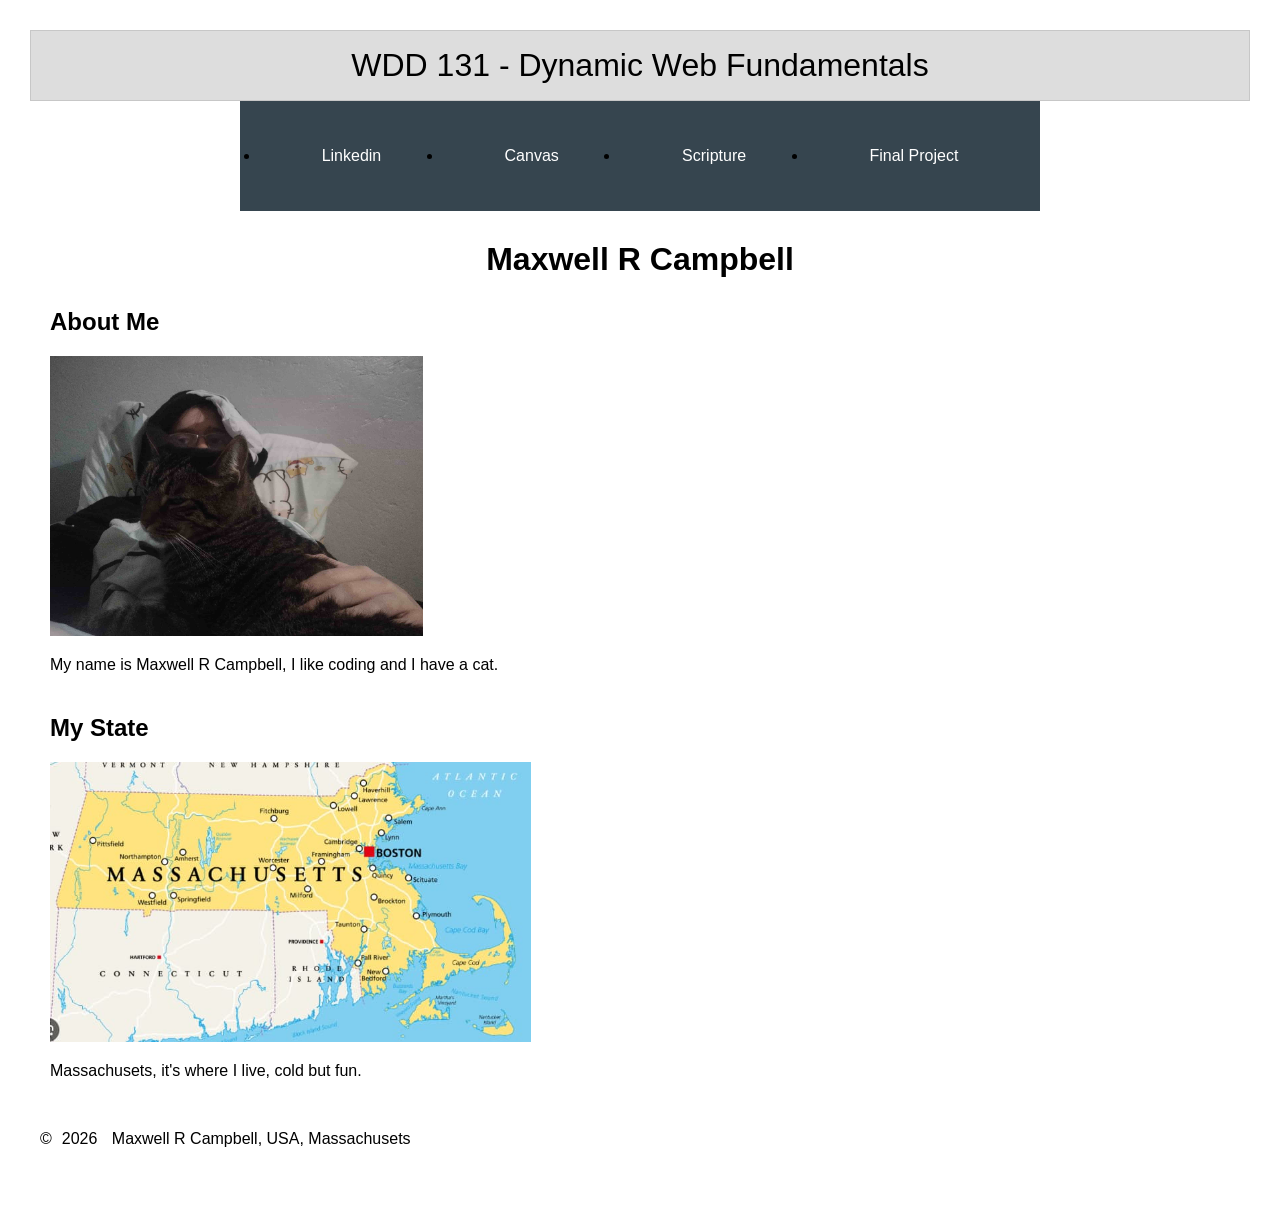
==== index.html @ 3575efe8 "test" ====
<!DOCTYPE html>
<html lang="en-US">
  <head>
    <meta charset="utf-8">
    <meta name="viewport" content="width=device-width, initial-scale=1">
    <title>WDD 131 - Dynamic Web Fundamentals - Maxwell R Campbell</title>
    <meta name="description" content="This is WDD 131 - Dynamic Web Fundamentals - Maxwell R Campbell, and this'll be th big project.">
    <meta name="author" content="Maxwell R Campbell">
    <link rel="stylesheet" href="styles/base.css">
    <script src="getdates.js"></script>
  </head>
  <body>
    <header>
      <span id="course-title">WDD 131 - Dynamic Web Fundamentals</span>
      <nav>
        <ul>
          <!--fill befor turning in-->
          <li><a href="https://www.linkedin.com/in/maxwell-campbell-235a88235/">Linkedin</a></li>
          <li><a href="https://byupw.instructure.com/">Canvas</a></li>
          <li><a href="https://www.churchofjesuschrist.org/study/scriptures/bofm/1-ne/6?lang=eng">Scripture</a></li> 
          <!--placeholder-->
          <li><a href="">Final Project</a></li>
        </ul>
      </nav>
    </header>
    <main>
      <h1>Maxwell R Campbell</h1>
      <!--Fill befor turning in-->
      <!--optimiz images-->
      <section class="card">
        <h2>About Me</h2>
        <img src="images/profile.jpg" alt="Me with my cat in my face.">
        <p>My name is Maxwell R Campbell, I like coding and I have a cat.</p>
      </section>
      <section class="card">
        <h2>My State</h2>
        <img src="images/massachusets.jpg" alt="My home state">
        <p>Massachusets, it's where I live, cold but fun.</p>
      </section>
    </main>
    <footer>
      <p>©<span id="currentyear">2026</span> Maxwell R Campbell, USA, Massachusets</p>
      <p id="lastModified"></p>
    </footer>
  </body>
</html>
---- styles/base.css ----
:root {
  --primary-color: #023047;
  --secondery-color: #fb8500;
  --accent1-color: #219ebc;
  --accent2-color: #ffb703;
}

* {
  margin: 0px;
  padding: 10px;
  box-sizing: border-box;
}

body {
  font-family: "Open Sans", sans-serif;
  font-weight: 300;
}

#course-title {
  display: block;
	background-color: #ddd; /*update color*/
	padding: 1rem;
	border: 1px solid rgb(0 0 0 / 10%); /*update color*/
	font-size: 2rem;
	text-align: center;
}

nav {
	background-color: #36454f; /*update color*/
	margin: 0 auto;
	max-width: 800px;
}
nav ul {
  justify-content: space-around;
}
nav a {
	display: block;
	color: #fff; /*update color*/
	text-align: center;
	padding: 1rem;
	text-decoration: none;
}

nav a:hover {
	text-decoration: overline;
  border: 1px solid black;
}

/* larger/wider views **************************/
@media (min-width: 640px) {
	nav ul {
		display: flex;
	}

	nav ul li {
		flex: 1 0 auto; /* flex: [flex-grow] [flex-shrink] [flex-basis]; 
		in this example, the items will not shrink but can grow to fill the space at natural content width*/

}
}

main h1{
  display: grid;
  text-align: center;
}

main img {
  height: 300px;
  width: auto;
}

.card {
  display: grid;
}
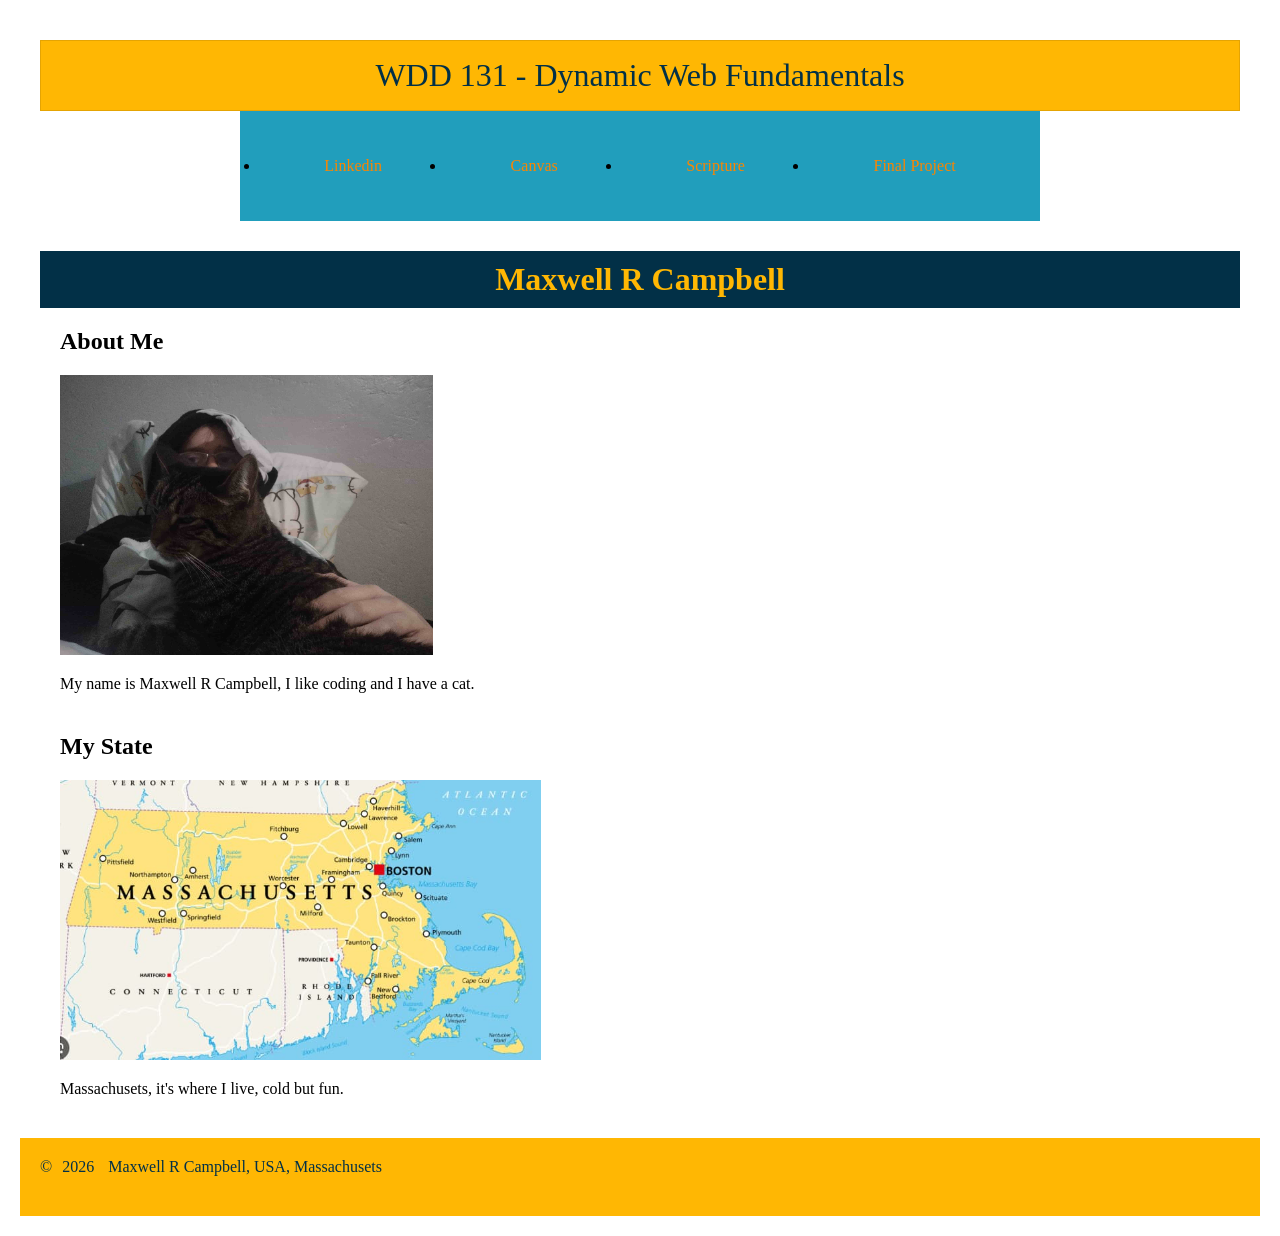
==== commit 04b5cc92: "html_font" ====
--- a/index.html
+++ b/index.html
@@ -8,6 +8,9 @@
     <meta name="author" content="Maxwell R Campbell">
     <link rel="stylesheet" href="styles/base.css">
     <script src="getdates.js"></script>
+    <link rel="preconnect" href="https://fonts.googleapis.com">
+    <link rel="preconnect" href="https://fonts.gstatic.com" crossorigin>
+    <link href="https://fonts.googleapis.com/css2?family=Funnel+Sans:ital,wght@0,300..800;1,300..800&family=Open+Sans:ital,wght@0,300..800;1,300..800&display=swap" rel="stylesheet">
   </head>
   <body>
     <header>
--- a/styles/base.css
+++ b/styles/base.css
@@ -12,21 +12,25 @@
 }
 
 body {
-  font-family: "Open Sans", sans-serif;
   font-weight: 300;
+}
+
+header {
+	margin: 10px;
 }
 
 #course-title {
   display: block;
-	background-color: #ddd; /*update color*/
+	background-color: var(--accent2-color); /*update color*/
 	padding: 1rem;
 	border: 1px solid rgb(0 0 0 / 10%); /*update color*/
 	font-size: 2rem;
 	text-align: center;
+	color: var(--primary-color);
 }
 
 nav {
-	background-color: #36454f; /*update color*/
+	background-color: var(--accent1-color); /*update color*/
 	margin: 0 auto;
 	max-width: 800px;
 }
@@ -35,7 +39,7 @@
 }
 nav a {
 	display: block;
-	color: #fff; /*update color*/
+	color: var(--secondery-color); /*update color*/
 	text-align: center;
 	padding: 1rem;
 	text-decoration: none;
@@ -59,9 +63,16 @@
 }
 }
 
+main {
+	margin: 10px;
+}
+
+
 main h1{
   display: grid;
   text-align: center;
+	background-color: var(--primary-color);
+	color: var(--accent2-color);
 }
 
 main img {
@@ -71,4 +82,9 @@
 
 .card {
   display: grid;
+}
+
+footer {
+	background-color: var(--accent2-color);
+	color: var(--primary-color);
 }
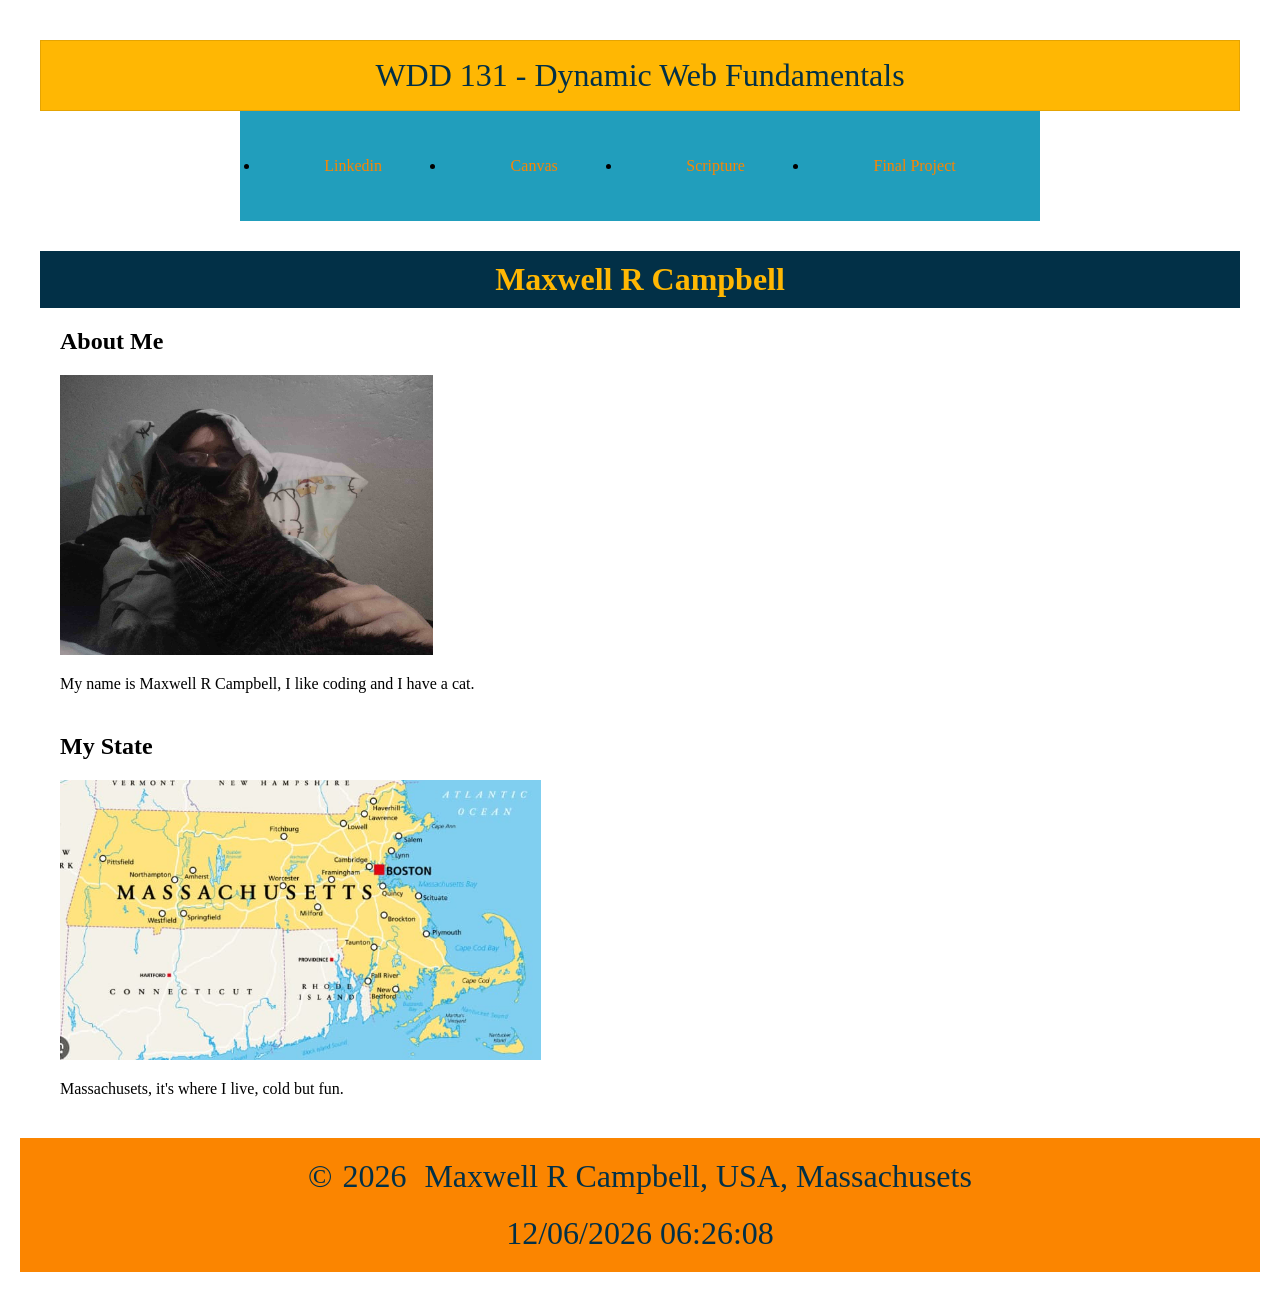
==== commit fc6650db: "html_script_defer" ====
--- a/index.html
+++ b/index.html
@@ -7,7 +7,7 @@
     <meta name="description" content="This is WDD 131 - Dynamic Web Fundamentals - Maxwell R Campbell, and this'll be th big project.">
     <meta name="author" content="Maxwell R Campbell">
     <link rel="stylesheet" href="styles/base.css">
-    <script src="getdates.js"></script>
+    <script src="scripts/getdates.js" defer></script>
     <link rel="preconnect" href="https://fonts.googleapis.com">
     <link rel="preconnect" href="https://fonts.gstatic.com" crossorigin>
     <link href="https://fonts.googleapis.com/css2?family=Funnel+Sans:ital,wght@0,300..800;1,300..800&family=Open+Sans:ital,wght@0,300..800;1,300..800&display=swap" rel="stylesheet">
@@ -22,7 +22,7 @@
           <li><a href="https://byupw.instructure.com/">Canvas</a></li>
           <li><a href="https://www.churchofjesuschrist.org/study/scriptures/bofm/1-ne/6?lang=eng">Scripture</a></li> 
           <!--placeholder-->
-          <li><a href="">Final Project</a></li>
+          <li><a href="#">Final Project</a></li>
         </ul>
       </nav>
     </header>
--- a/styles/base.css
+++ b/styles/base.css
@@ -85,6 +85,9 @@
 }
 
 footer {
-	background-color: var(--accent2-color);
+	background-color: var(--secondery-color);
 	color: var(--primary-color);
+	display: block;
+	text-align: center;
+	font-size: 2rem;
 }
